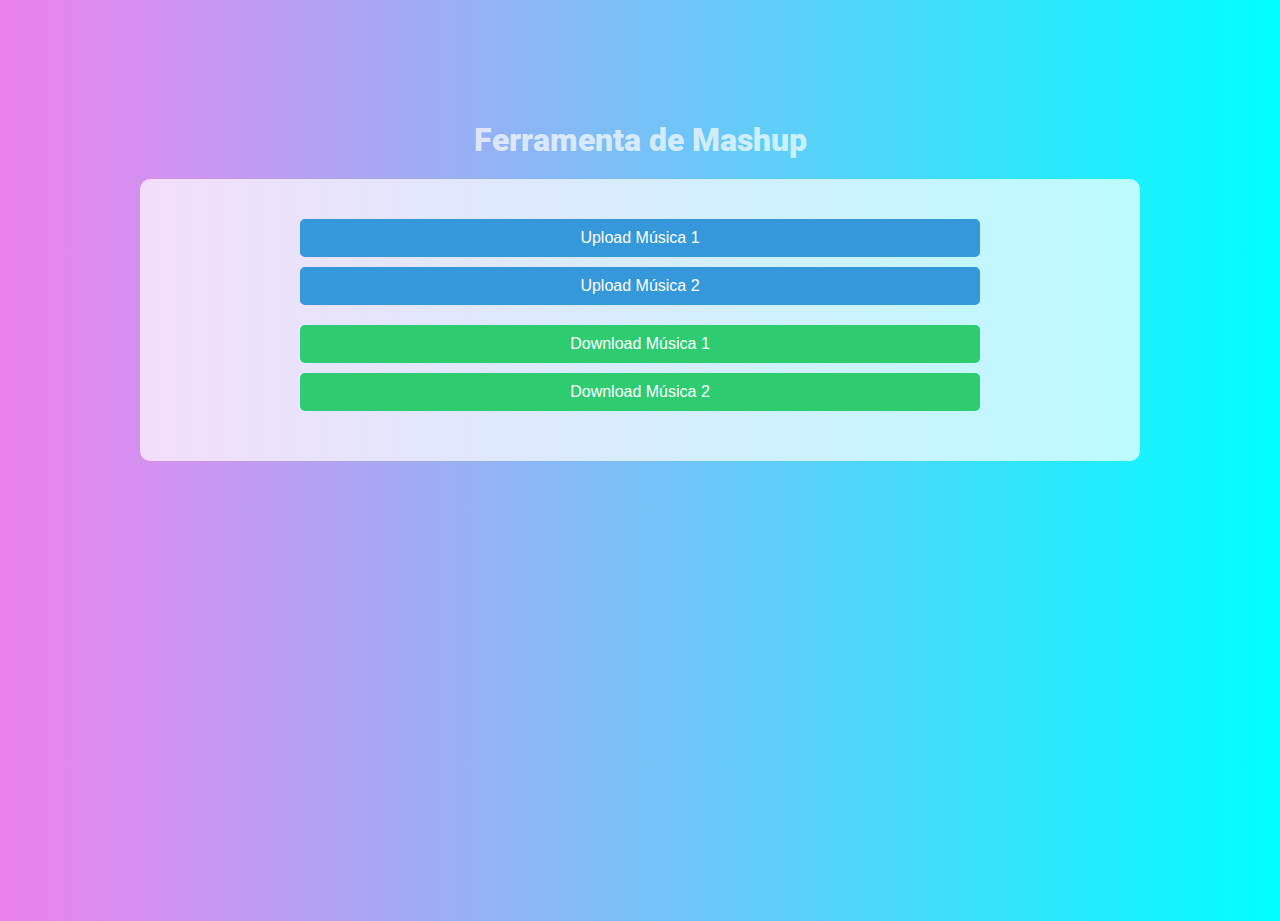
==== interface/templates/index.html @ 754f1325 "add inteface in flask" ====
<!DOCTYPE html>
<html lang="en">
  <head>
    <meta charset="UTF-8">
    <meta name="viewport" content="WIDTH=device-width, initial-scale=1.0">
    <title>Upload and Download</title>
        <!-- meu css -->
    <link rel="stylesheet" href="../static/style/style.css">

    <!-- css importado -->
    <link rel="preconnect" href="https://fonts.googleapis.com">
    <link rel="preconnect" href="https://fonts.gstatic.com" crossorigin>
    <link href="https://fonts.googleapis.com/css2?family=Roboto:ital,wght@0,100;0,300;0,400;0,500;0,700;0,900;1,100;1,300;1,400;1,500;1,700;1,900&display=swap" rel="stylesheet">
  </head>
  <body>
    <h1 class="tittle">Ferramenta de Mashup</h1>
    <div class="container">
      <div class="upload-area">
        <label for="music1">Upload Música 1</label>
        <input type="file" id="music1" name="music1">
        <label for="music2">Upload Música 2</label>
        <input type="file" id="music2" name="music2">
      </div>
      <div class="download-area">
        <a href="#" id="downloadMusic1">Download Música 1</a>
        <a href="#" id="downloadMusic2">Download Música 2</a>
      </div>
    </div>
  </body>
</html>
---- interface/static/style/style.css ----
body {
    margin: 0;
    padding: 0;
    font-family: Arial, sans-serif;
    background: linear-gradient(to right, violet, cyan);
    height: 100vh;
    /* display: flex; */
    justify-content: center;
    align-items: center;
  }

  h1.tittle {
    text-align: center;
    padding-top: 100px;
    font-family: "Roboto", sans-serif;
    font-weight: 900;
    font-style: normal;
    color: rgba(255, 255, 255, 0.7);

  }

  .container {
    text-align: center;
    background-color: rgba(255, 255, 255, 0.7);
    padding: 30px 150px;
    border-radius: 10px;
    max-width: 700px;
    margin-left: auto;
    margin-right: auto;
  }

  h1 {
    margin-bottom: 20px;
  }

  .button-container {
    display: flex;
    justify-content: center;
    margin-bottom: 20px;
  }

  button {
    padding: 15px 30px;
    /* Aumentando o padding */
    margin: 0 20px;
    /* Aumentando a margem */
    background-color: #3498db;
    color: #fff;
    border: none;
    border-radius: 5px;
    cursor: pointer;
    transition: background-color 0.3s ease;
  }

  button:hover {
    background-color: #2980b9;
  }

  .upload-area,
  .download-area {
    margin-bottom: 20px;
  }

  .upload-area input[type="file"] {
    display: none;
  }

  .upload-area label {
    display: block;
    padding: 10px;
    margin: 10px;
    background-color: #3498db;
    color: #fff;
    text-align: center;
    cursor: pointer;
    border-radius: 5px;
  }

  .download-area a {
    display: block;
    padding: 10px;
    margin: 10px;
    background-color: #2ecc71;
    color: #fff;
    text-align: center;
    text-decoration: none;
    border-radius: 5px;
  }
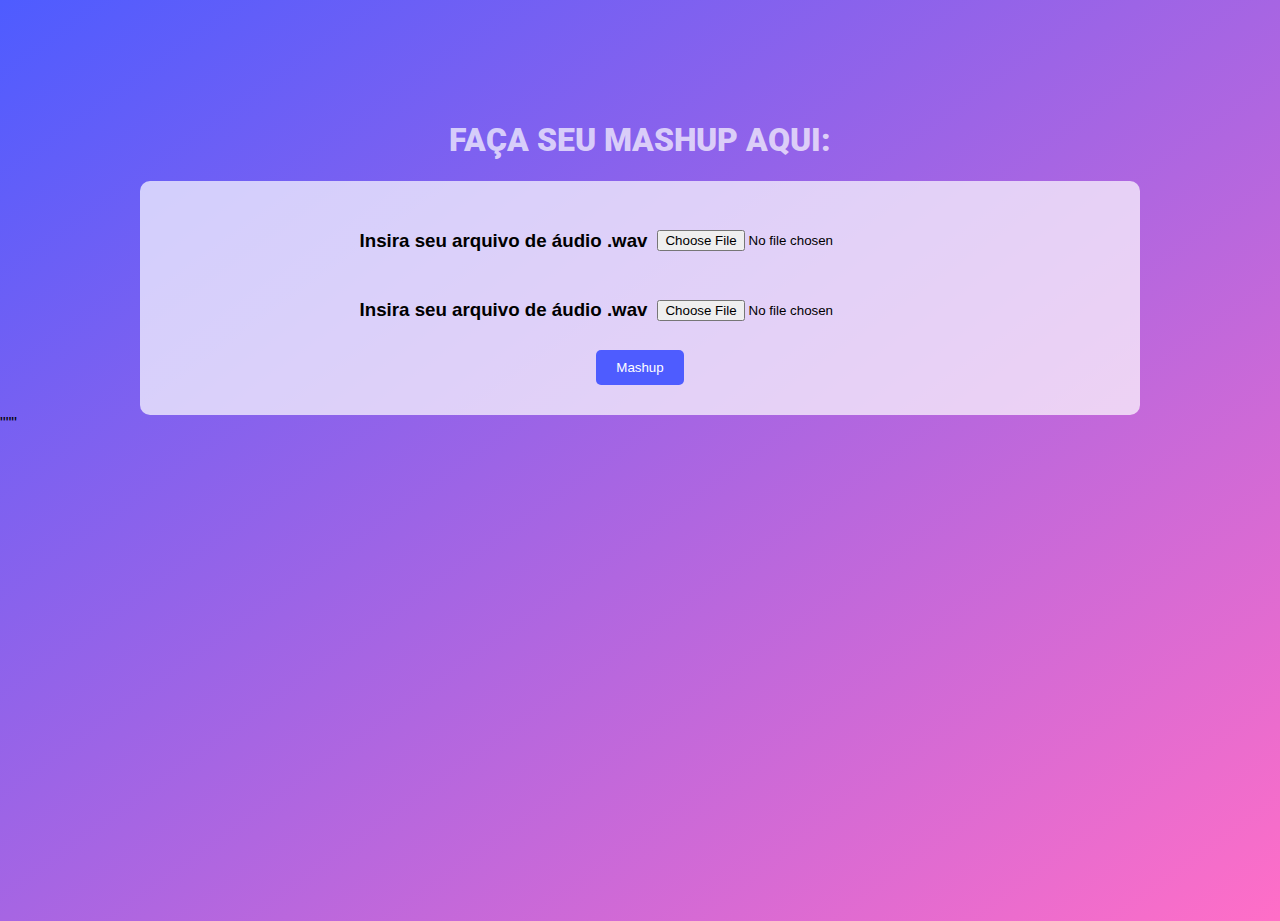
==== commit 5e075711: "upload index, style" ====
--- a/interface/templates/index.html
+++ b/interface/templates/index.html
@@ -1,30 +1,28 @@
 <!DOCTYPE html>
-<html lang="en">
-  <head>
-    <meta charset="UTF-8">
-    <meta name="viewport" content="WIDTH=device-width, initial-scale=1.0">
-    <title>Upload and Download</title>
-        <!-- meu css -->
-    <link rel="stylesheet" href="../static/style/style.css">
-
-    <!-- css importado -->
+    <html>
+    <head>
+        <title>Upload Mashup Files</title>
+        <link rel="stylesheet" href="../static/style/style2.css">
+        <!-- css importado -->
     <link rel="preconnect" href="https://fonts.googleapis.com">
     <link rel="preconnect" href="https://fonts.gstatic.com" crossorigin>
     <link href="https://fonts.googleapis.com/css2?family=Roboto:ital,wght@0,100;0,300;0,400;0,500;0,700;0,900;1,100;1,300;1,400;1,500;1,700;1,900&display=swap" rel="stylesheet">
-  </head>
-  <body>
-    <h1 class="tittle">Ferramenta de Mashup</h1>
-    <div class="container">
-      <div class="upload-area">
-        <label for="music1">Upload Música 1</label>
-        <input type="file" id="music1" name="music1">
-        <label for="music2">Upload Música 2</label>
-        <input type="file" id="music2" name="music2">
-      </div>
-      <div class="download-area">
-        <a href="#" id="downloadMusic1">Download Música 1</a>
-        <a href="#" id="downloadMusic2">Download Música 2</a>
-      </div>
-    </div>
-  </body>
-</html>
+    </head>
+    <body>
+        <h1 class="tittle">FAÇA SEU MASHUP AQUI:</h1>
+        <div class="container"> 
+            <form action="/upload" method="post" enctype="multipart/form-data">
+                <div class="input-group">
+                    <h3>Insira seu arquivo de áudio .wav</h3>
+                    <input type="file" name="file1">
+                </div>
+                <div class="input-group">
+                    <h3>Insira seu arquivo de áudio .wav</h3>
+                    <input type="file" name="file2">
+                </div>
+                <input type="submit" value="Mashup">
+        </div>
+    </body>
+    </html>
+
+    """--- a/interface/static/style/style2.css
+++ b/interface/static/style/style2.css
@@ -0,0 +1,64 @@
+body {
+    font-family: Arial, sans-serif;
+    margin: 0;
+    padding: 0;
+    font-family: Arial, sans-serif;
+    height: 100vh;
+    /* display: flex; */
+    justify-content: center;
+    align-items: center;
+    background: linear-gradient(to bottom right, #4e5cff, #ff6ec7); /* Blue-violet gradient */
+
+}
+
+.tittle {
+    text-align: center;
+    padding-top: 100px;
+    font-family: "Roboto", sans-serif;
+    font-weight: 900;
+    font-style: normal;
+    color: rgba(255, 255, 255, 0.7);
+
+  }
+
+.container {
+    text-align: center;
+    background-color: rgba(255, 255, 255, 0.7);
+    padding: 30px 150px;
+    border-radius: 10px;
+    max-width: 700px;
+    margin-left: auto;
+    margin-right: auto;
+}
+
+.input-group {
+    display: flex;
+    justify-content: center;
+    align-items: center;
+    margin-bottom: 10px;
+}
+
+.input-group input[type="file"] {
+    margin: 0 10px;
+}
+
+
+
+h2 {
+    color: #4e5cff; /* Blue-violet color */
+    margin-bottom: 10px;
+}
+
+input[type="submit"] {
+    background-color: #4e5cff;
+    color: #fff;
+    border: none;
+    padding: 10px 20px;
+    cursor: pointer;
+    border-radius: 5px;
+    transition: background-color 0.3s ease;
+}
+
+input[type="submit"]:hover {
+    background-color: #3848ff; /* Darker shade of blue-violet */
+}